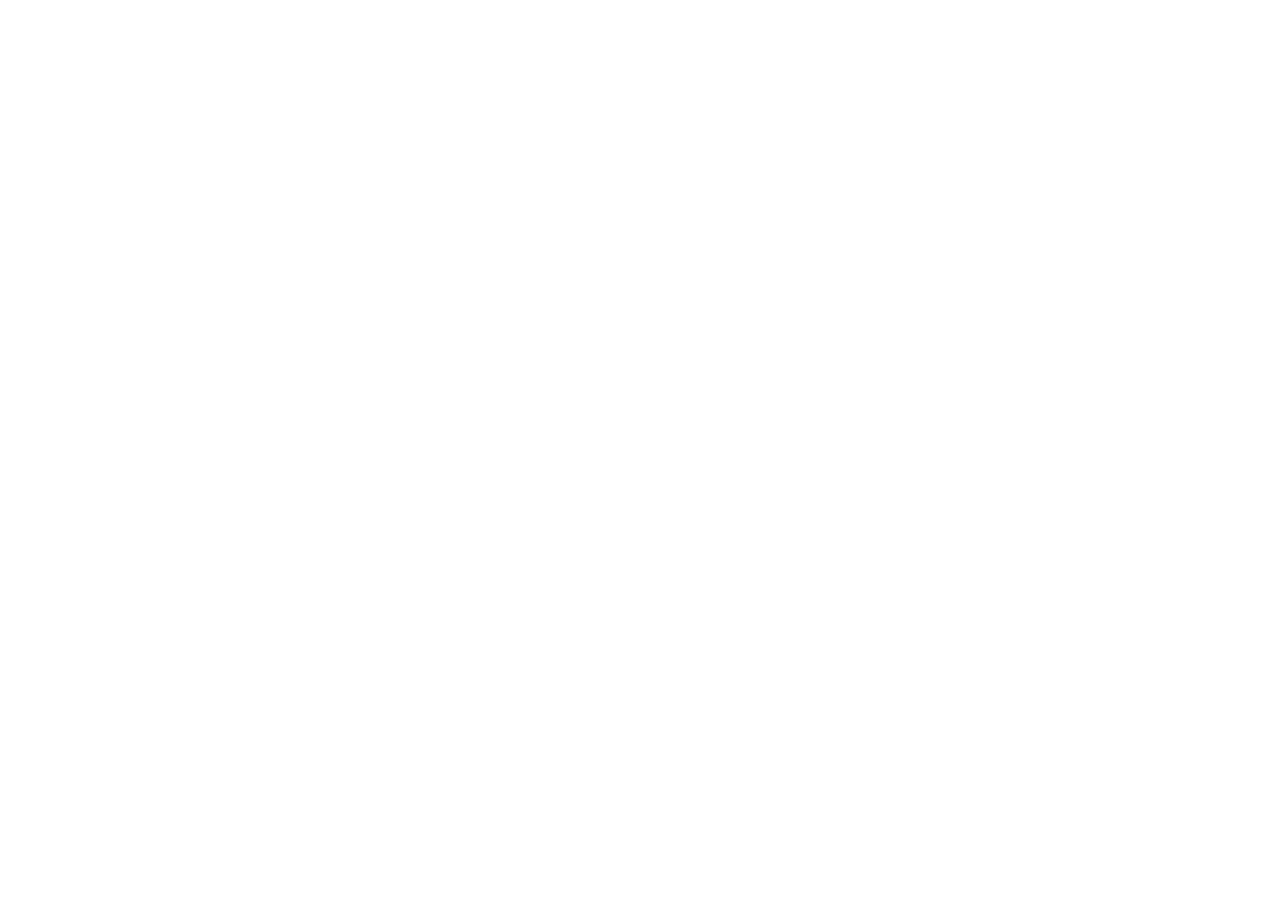
==== index.html @ 6267202a "First commit" ====
<!DOCTYPE html>
<html lang="en">
<head>
    <meta charset="UTF-8">
    <meta name="viewport" content="width=device-width, initial-scale=1.0">
    <title>Learning Git</title>
</head>
<body>
    
</body>
</html>
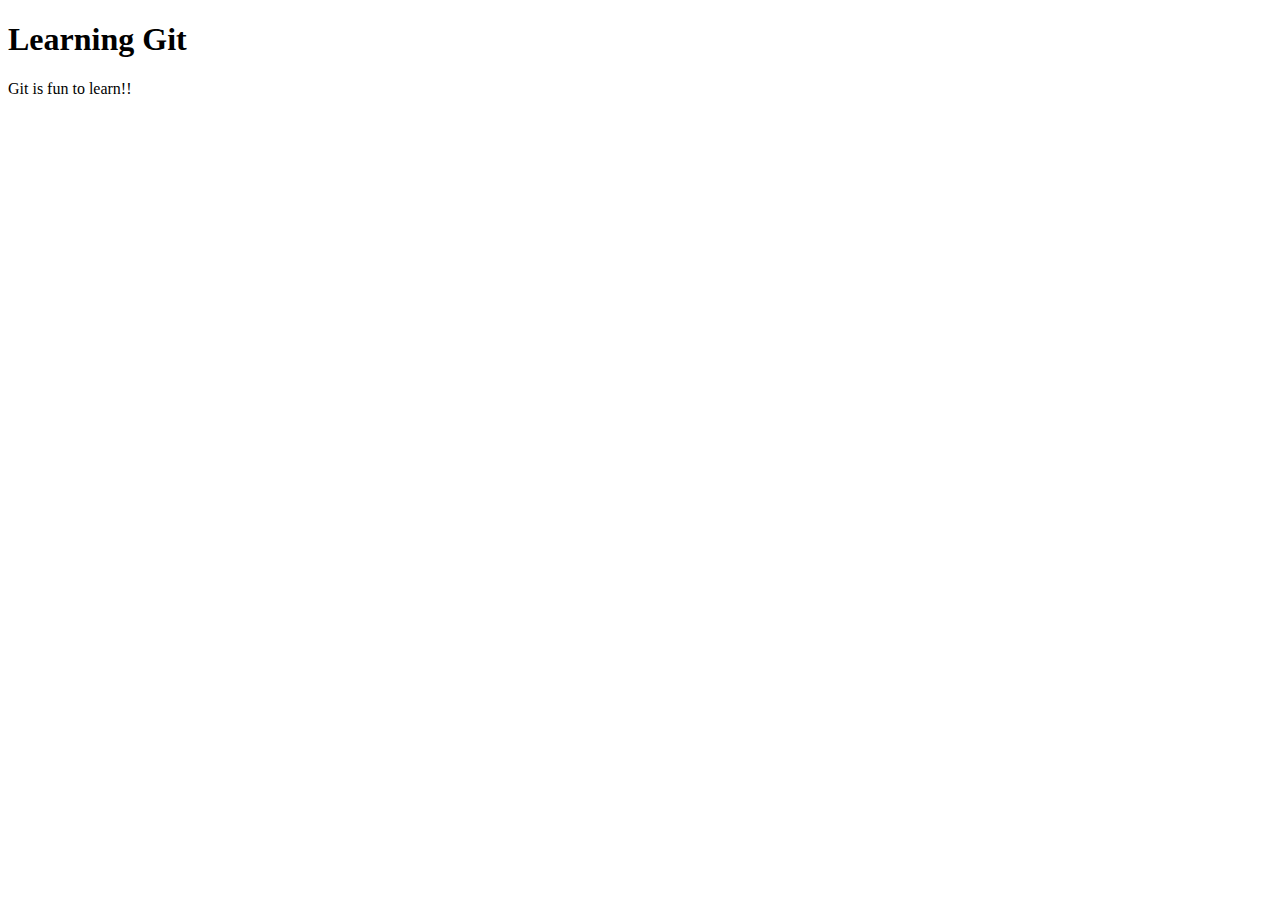
==== commit 5d1e942b: "Inital body text" ====
--- a/index.html
+++ b/index.html
@@ -6,6 +6,8 @@
     <title>Learning Git</title>
 </head>
 <body>
+    <h1>Learning Git</h1>
+    <p>Git is fun to learn!!</p>
     
 </body>
 </html>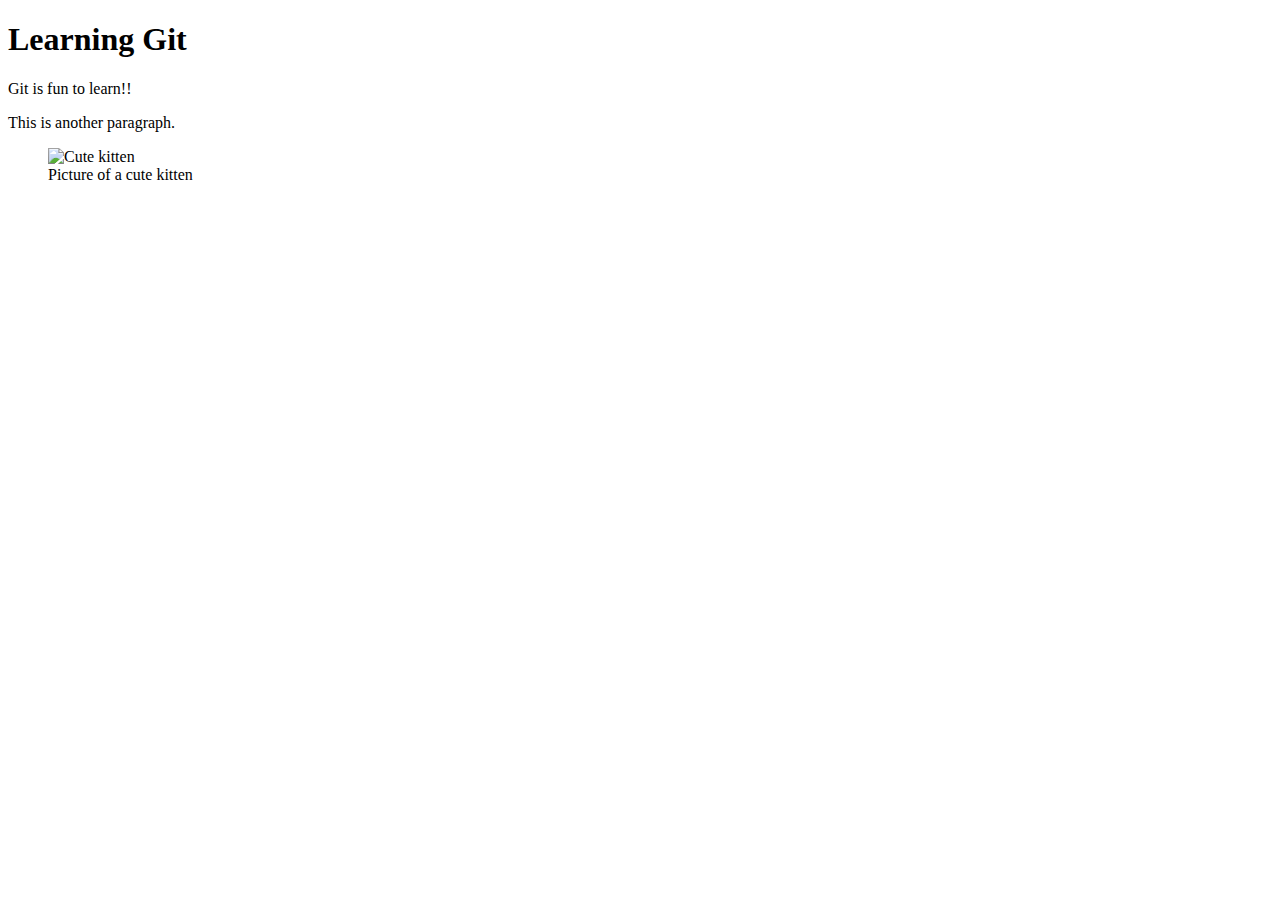
==== commit c097c80e: "Added a second paragraph and an external image of a cute kitten" ====
--- a/index.html
+++ b/index.html
@@ -8,6 +8,13 @@
 <body>
     <h1>Learning Git</h1>
     <p>Git is fun to learn!!</p>
+
+    <p>This is another paragraph.</p>
+
+    <figure>
+        <img src="https://cdn.pixabay.com/photo/2017/12/14/14/02/cat-3019090__180.jpg" style="max-width:100%;height:auto;" alt="Cute kitten">
+        <figcaption>Picture of a cute kitten</figcaption>
+    </figure>
     
 </body>
 </html>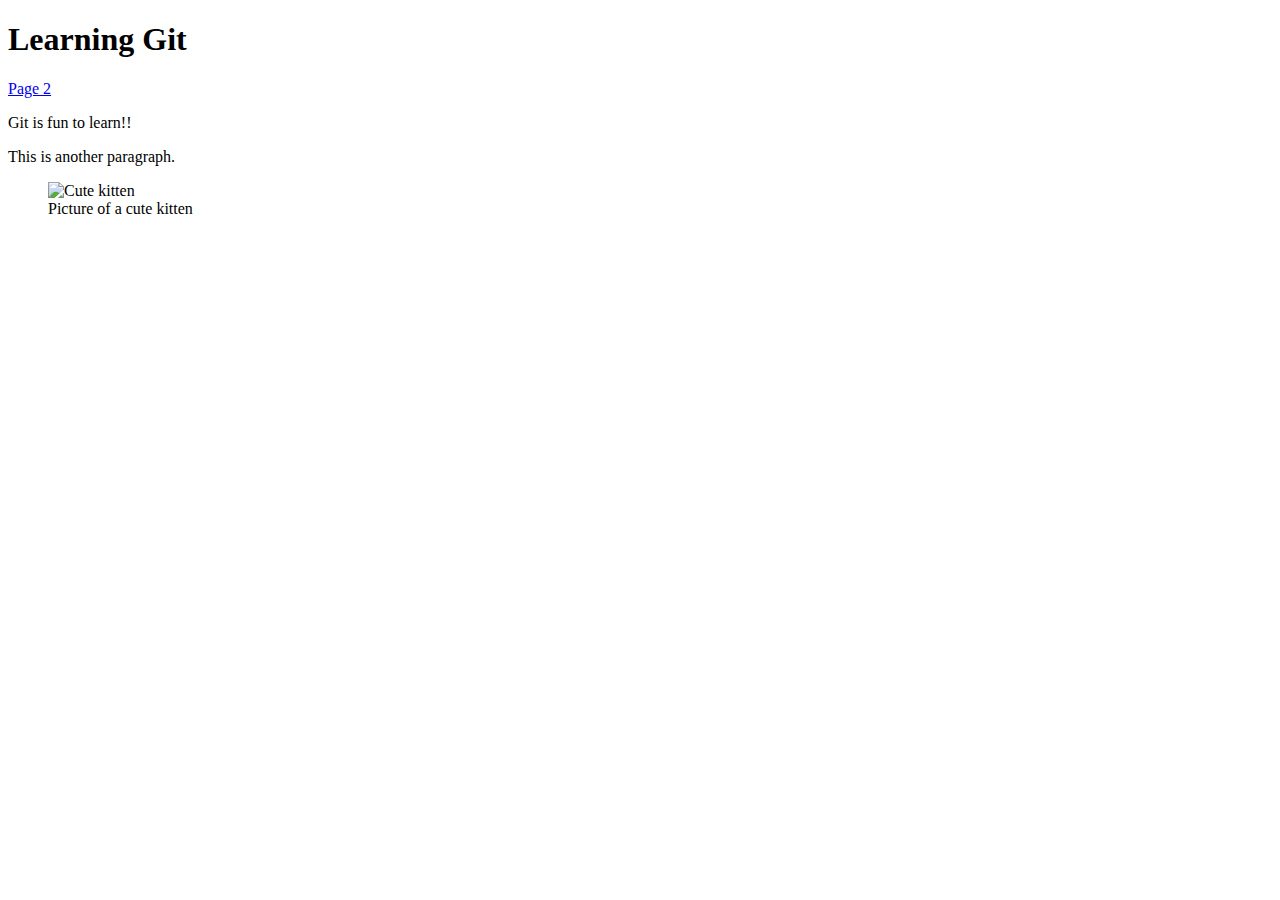
==== commit a4944783: "Added nav to home page and a new second page" ====
--- a/index.html
+++ b/index.html
@@ -1,20 +1,28 @@
 <!DOCTYPE html>
 <html lang="en">
+
 <head>
     <meta charset="UTF-8">
     <meta name="viewport" content="width=device-width, initial-scale=1.0">
     <title>Learning Git</title>
 </head>
+
 <body>
     <h1>Learning Git</h1>
+
+    <nav style="display:block;margin:1rem 0;">
+        <a href="/page2.html">Page 2</a>
+    </nav>
     <p>Git is fun to learn!!</p>
 
     <p>This is another paragraph.</p>
 
     <figure>
-        <img src="https://cdn.pixabay.com/photo/2017/12/14/14/02/cat-3019090__180.jpg" style="max-width:100%;height:auto;" alt="Cute kitten">
+        <img src="https://cdn.pixabay.com/photo/2017/12/14/14/02/cat-3019090__180.jpg"
+            style="max-width:100%;height:auto;" alt="Cute kitten">
         <figcaption>Picture of a cute kitten</figcaption>
     </figure>
-    
+
 </body>
+
 </html>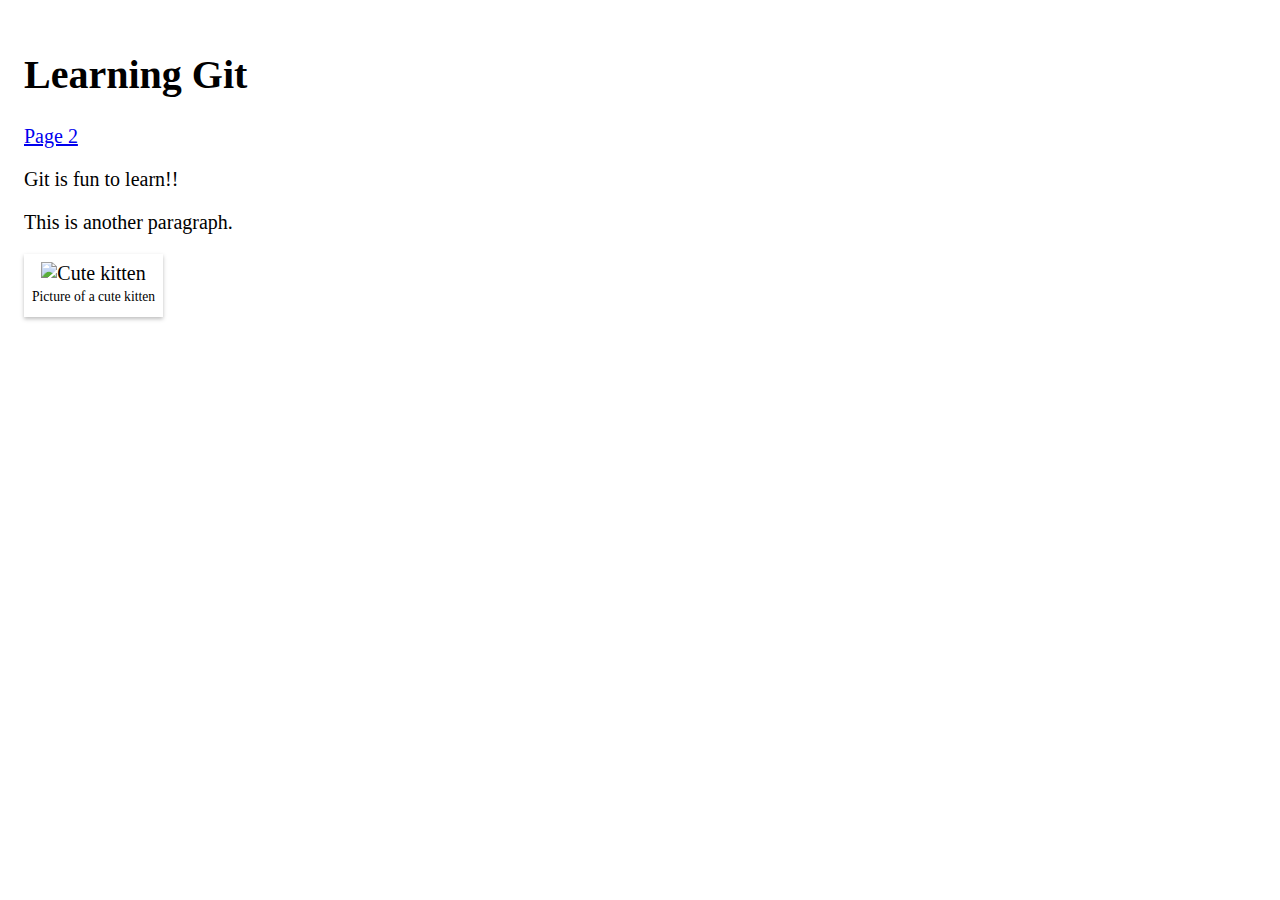
==== commit 0a8aae72: "added inline styling" ====
--- a/index.html
+++ b/index.html
@@ -7,7 +7,7 @@
     <title>Learning Git</title>
 </head>
 
-<body>
+<body style="padding:1rem;font-size:1.25rem">
     <h1>Learning Git</h1>
 
     <nav style="display:block;margin:1rem 0;">
@@ -17,10 +17,10 @@
 
     <p>This is another paragraph.</p>
 
-    <figure>
+    <figure style="display:inline-block;margin: 0;text-align: center;box-shadow: 0 2px 4px rgba(0,0,0,0.26);padding: 0.5rem;">
         <img src="https://cdn.pixabay.com/photo/2017/12/14/14/02/cat-3019090__180.jpg"
             style="max-width:100%;height:auto;" alt="Cute kitten">
-        <figcaption>Picture of a cute kitten</figcaption>
+        <figcaption style="font-size: 0.85rem;margin: 0.25rem 0">Picture of a cute kitten</figcaption>
     </figure>
 
 </body>
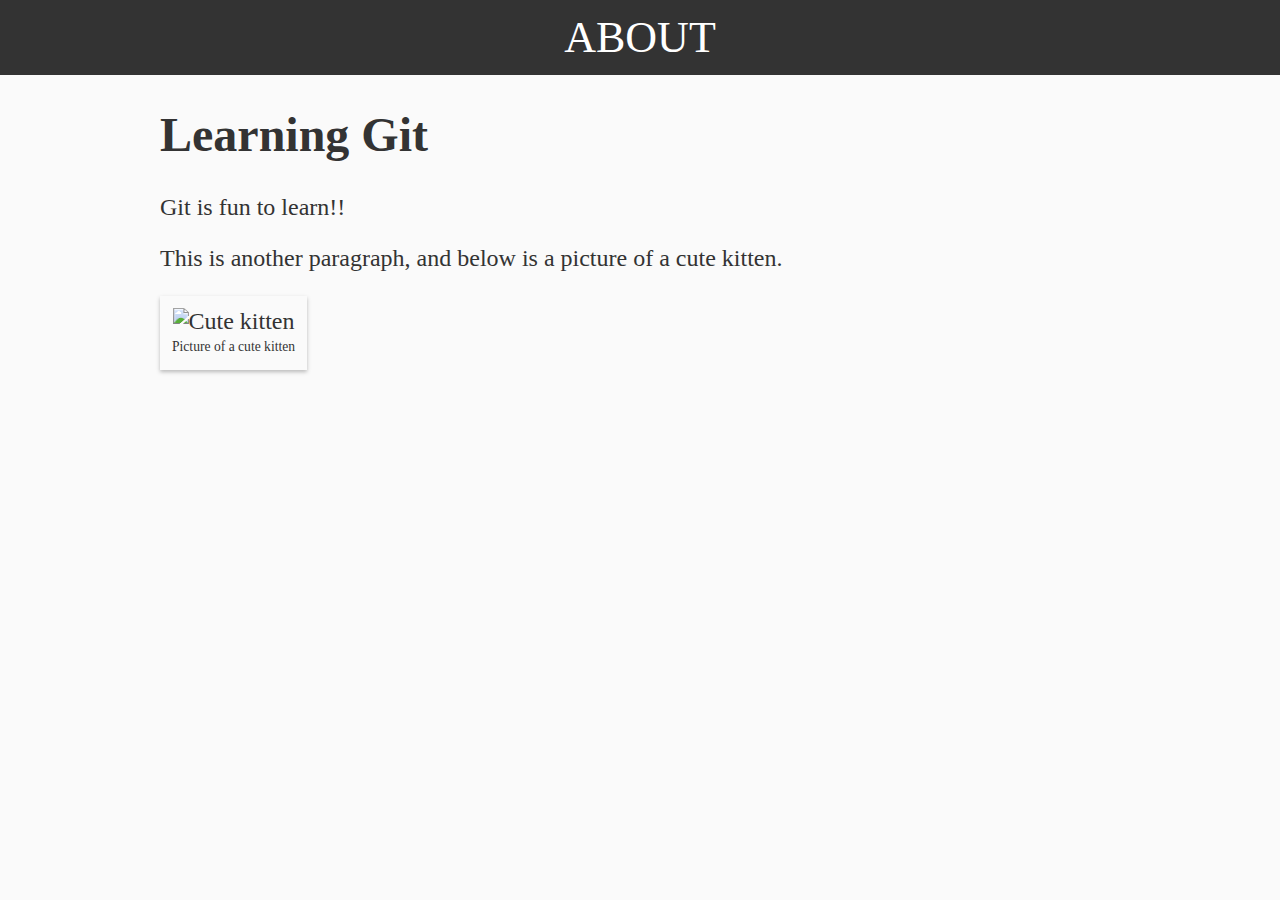
==== commit 9393323e: "Tidied up code. Used proper HTML semantic structure. Styles now in external stylesheet" ====
--- a/index.html
+++ b/index.html
@@ -4,24 +4,30 @@
 <head>
     <meta charset="UTF-8">
     <meta name="viewport" content="width=device-width, initial-scale=1.0">
+    <link href="/style.css" rel="stylesheet">
     <title>Learning Git</title>
 </head>
 
-<body style="padding:1rem;font-size:1.25rem">
-    <h1>Learning Git</h1>
+<body>
+    <header>
+        <nav>
+            <a href="/about.html">About</a>
+        </nav>
+    </header>
+    <main>
+        <h1>Learning Git</h1>
 
-    <nav style="display:block;margin:1rem 0;">
-        <a href="/page2.html">Page 2</a>
-    </nav>
-    <p>Git is fun to learn!!</p>
+        <p>Git is fun to learn!!</p>
 
-    <p>This is another paragraph.</p>
+        <p>This is another paragraph, and below is a picture of a cute kitten.</p>
 
-    <figure style="display:inline-block;margin: 0;text-align: center;box-shadow: 0 2px 4px rgba(0,0,0,0.26);padding: 0.5rem;">
-        <img src="https://cdn.pixabay.com/photo/2017/12/14/14/02/cat-3019090__180.jpg"
-            style="max-width:100%;height:auto;" alt="Cute kitten">
-        <figcaption style="font-size: 0.85rem;margin: 0.25rem 0">Picture of a cute kitten</figcaption>
-    </figure>
+        <figure>
+            <img src="https://cdn.pixabay.com/photo/2017/12/14/14/02/cat-3019090__180.jpg" alt="Cute kitten">
+            <figcaption>Picture of a cute kitten</figcaption>
+        </figure>
+    </main>
+
+
 
 </body>
 
--- a/style.css
+++ b/style.css
@@ -0,0 +1,61 @@
+* {
+    box-sizing: border-box;
+}
+
+html, body {
+    margin: 0;
+    height: 100%
+}
+
+body {
+    font-family: Georgia, 'Times New Roman', Times, serif;
+    font-size: 1.5rem;
+    padding: 0;
+    color: #333;
+    background-color: #fafafa;
+    min-height: 100vh;
+}
+
+main {
+    max-width: 60rem;
+    margin: 0 auto;
+}
+
+nav {
+    margin: 0;
+    display: flex;
+    justify-content: center;
+    align-items: center;
+    padding: 0.5em 0;
+    background-color: #333;
+}
+
+nav a {
+    color: white;
+    text-transform: uppercase;
+    font-size: 2.75rem;
+    text-decoration: none;
+}
+
+nav a:hover {
+    color: rgb(41, 194, 255);
+    text-decoration: underline;
+}
+
+figure {
+    display: inline-block;
+    margin: 0;
+    padding: 0.5em;
+    text-align: center;
+    box-shadow: 0 2px 4px rgba(0, 0, 0, 0.26);
+}
+
+figcaption {
+    font-size: 0.85rem;
+    margin: 0.25em 0;
+}
+
+img {
+    max-width: 100%;
+    height: auto;
+}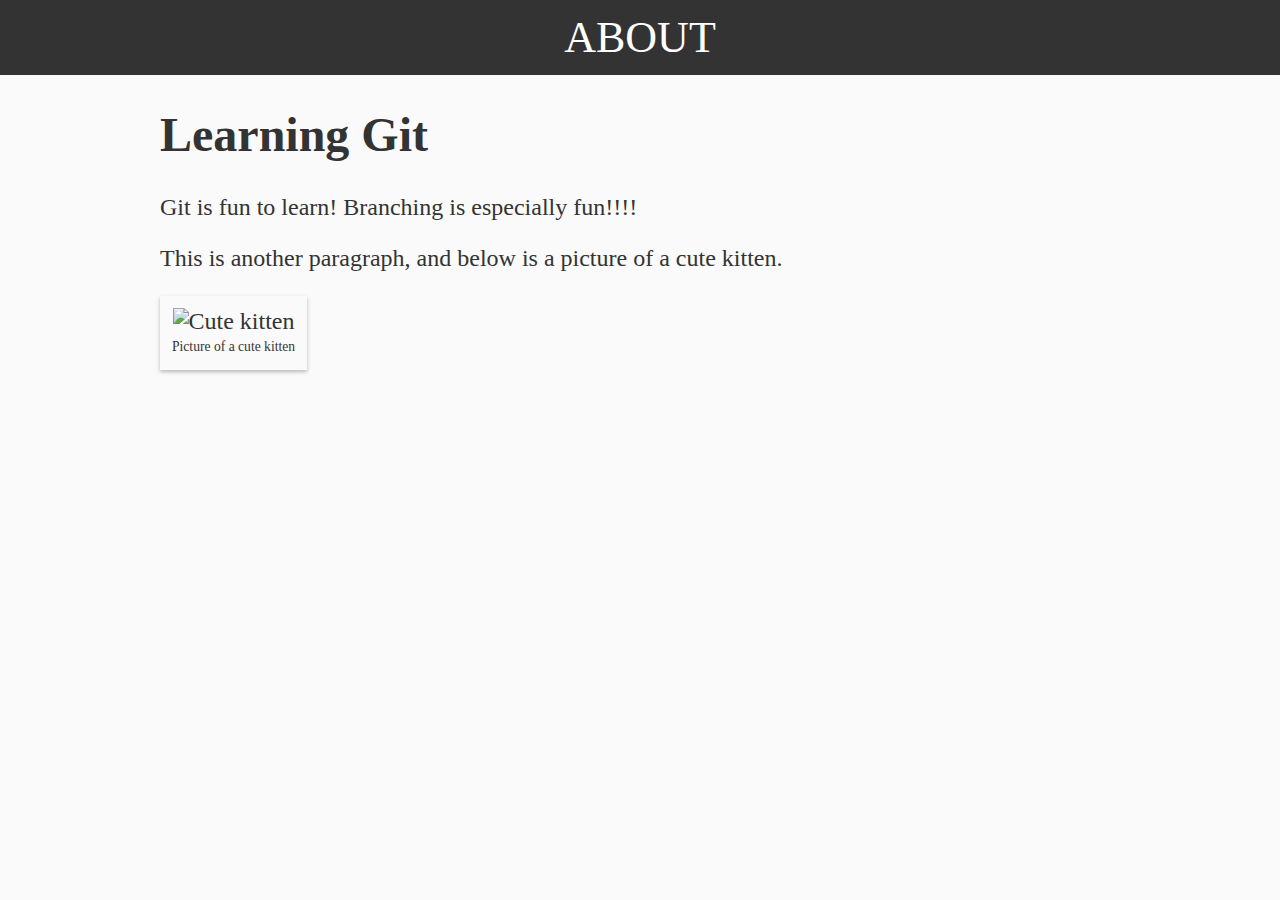
==== commit 012d5b38: "Added to first paragraph" ====
--- a/index.html
+++ b/index.html
@@ -17,7 +17,7 @@
     <main>
         <h1>Learning Git</h1>
 
-        <p>Git is fun to learn!!</p>
+        <p>Git is fun to learn! Branching is especially fun!!!!</p>
 
         <p>This is another paragraph, and below is a picture of a cute kitten.</p>
 
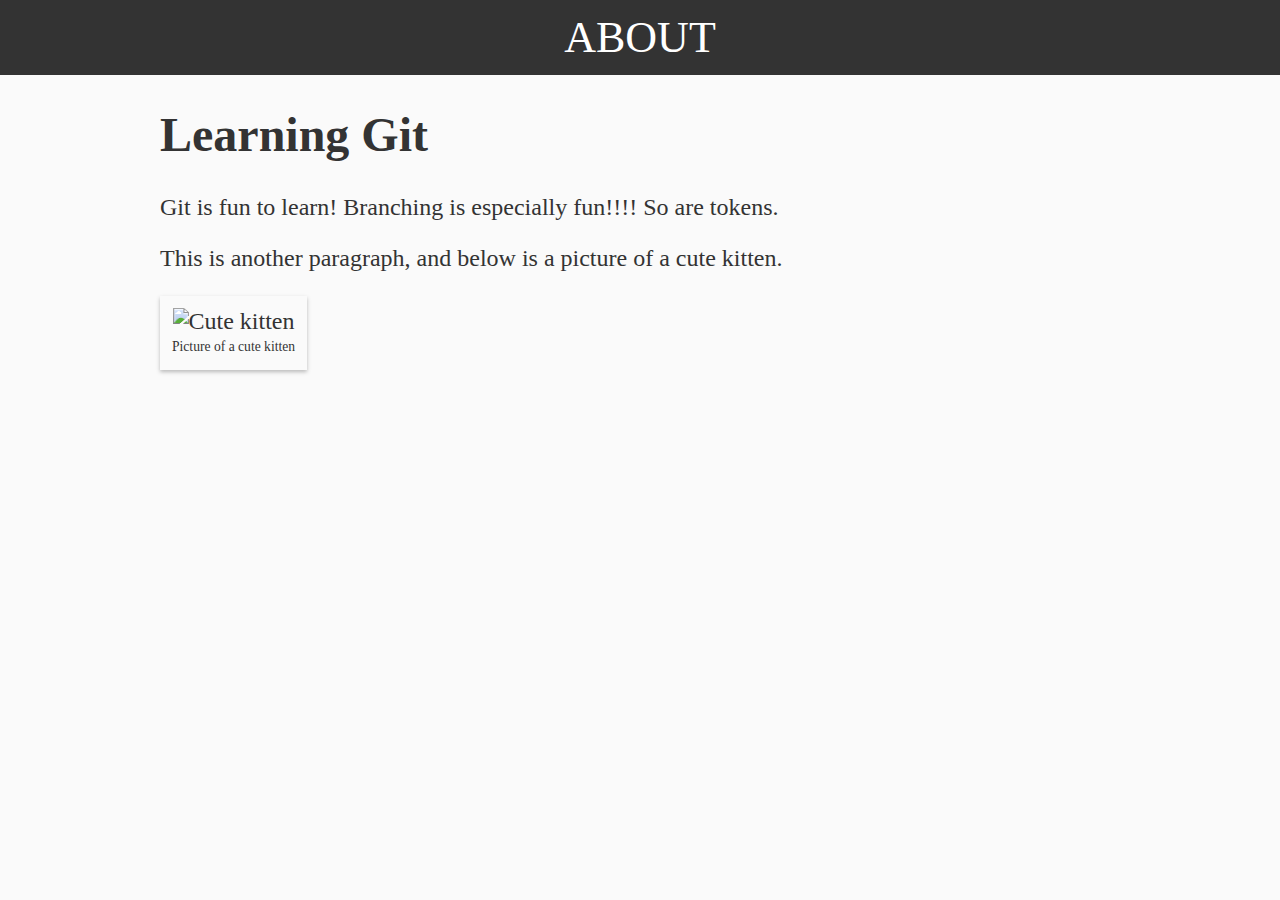
==== commit a2ee67e7: "Testing access token" ====
--- a/index.html
+++ b/index.html
@@ -17,7 +17,7 @@
     <main>
         <h1>Learning Git</h1>
 
-        <p>Git is fun to learn! Branching is especially fun!!!!</p>
+        <p>Git is fun to learn! Branching is especially fun!!!! So are tokens.</p>
 
         <p>This is another paragraph, and below is a picture of a cute kitten.</p>
 
